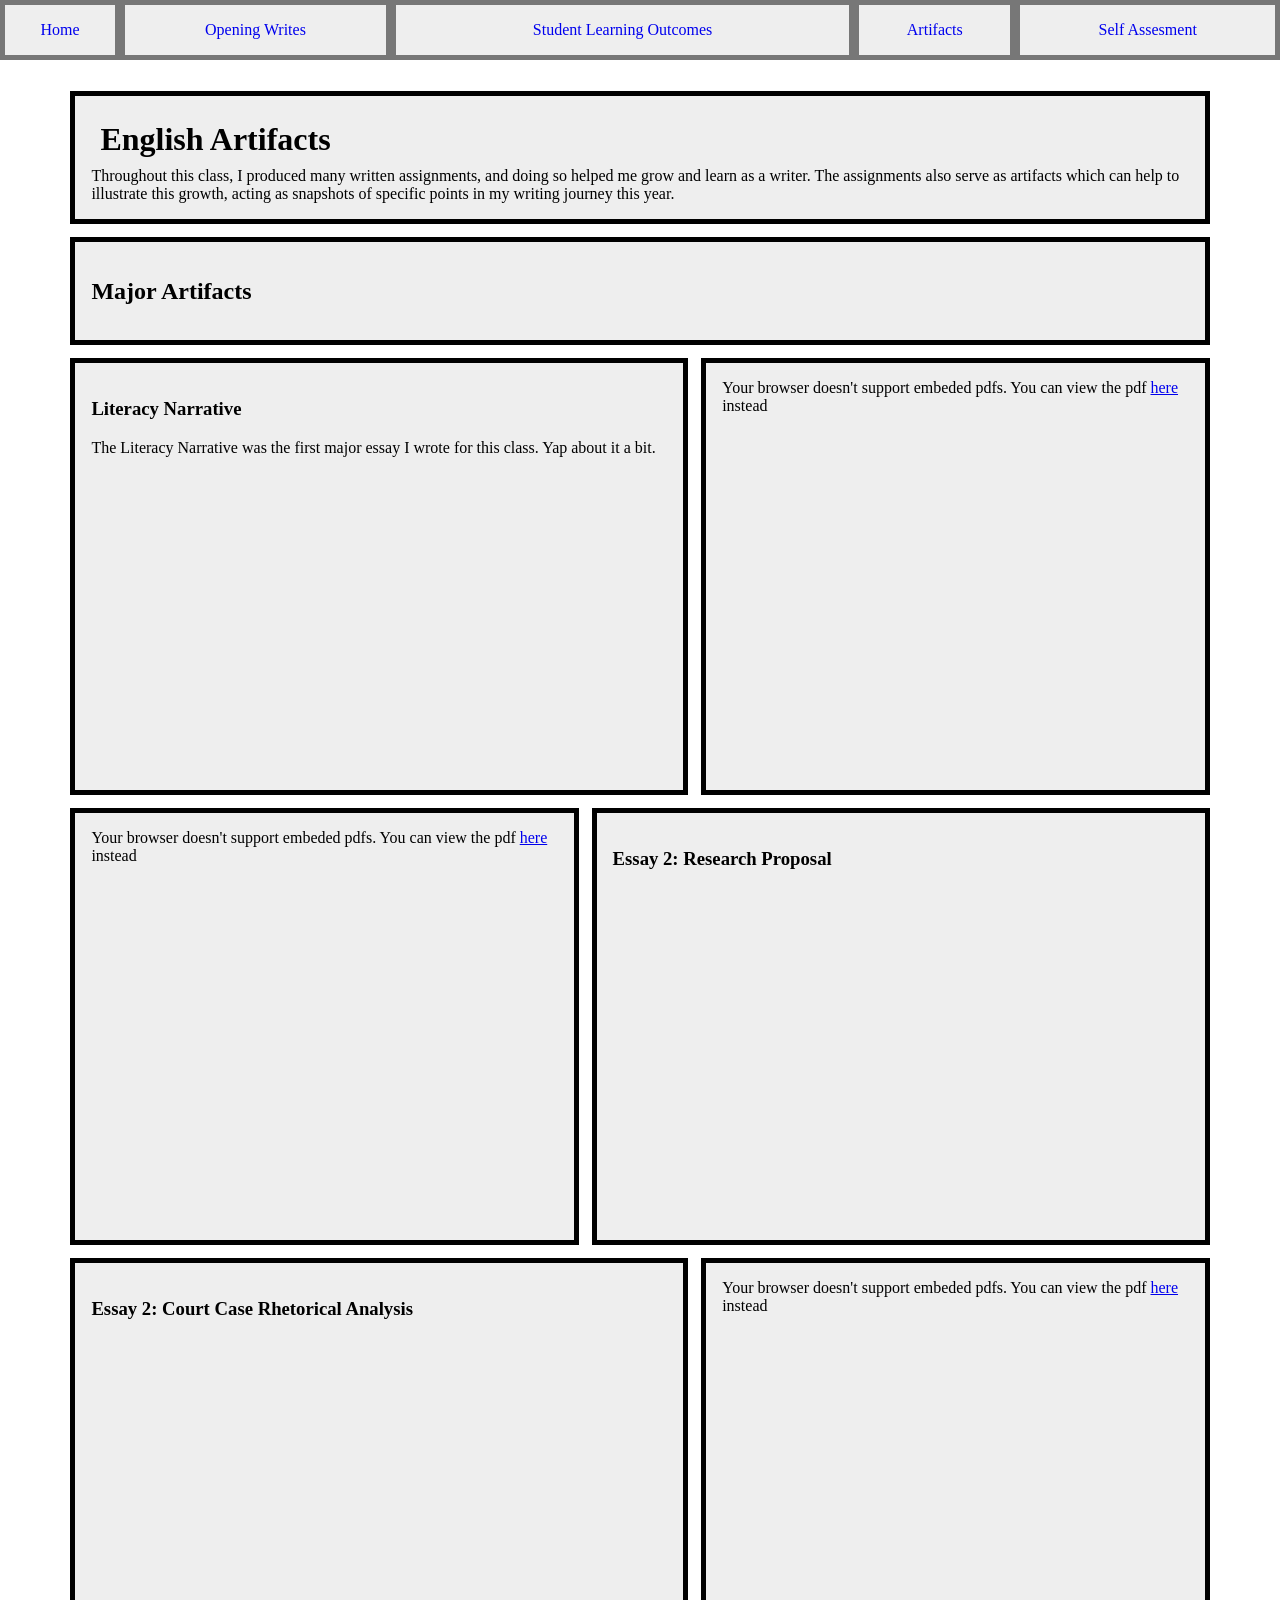
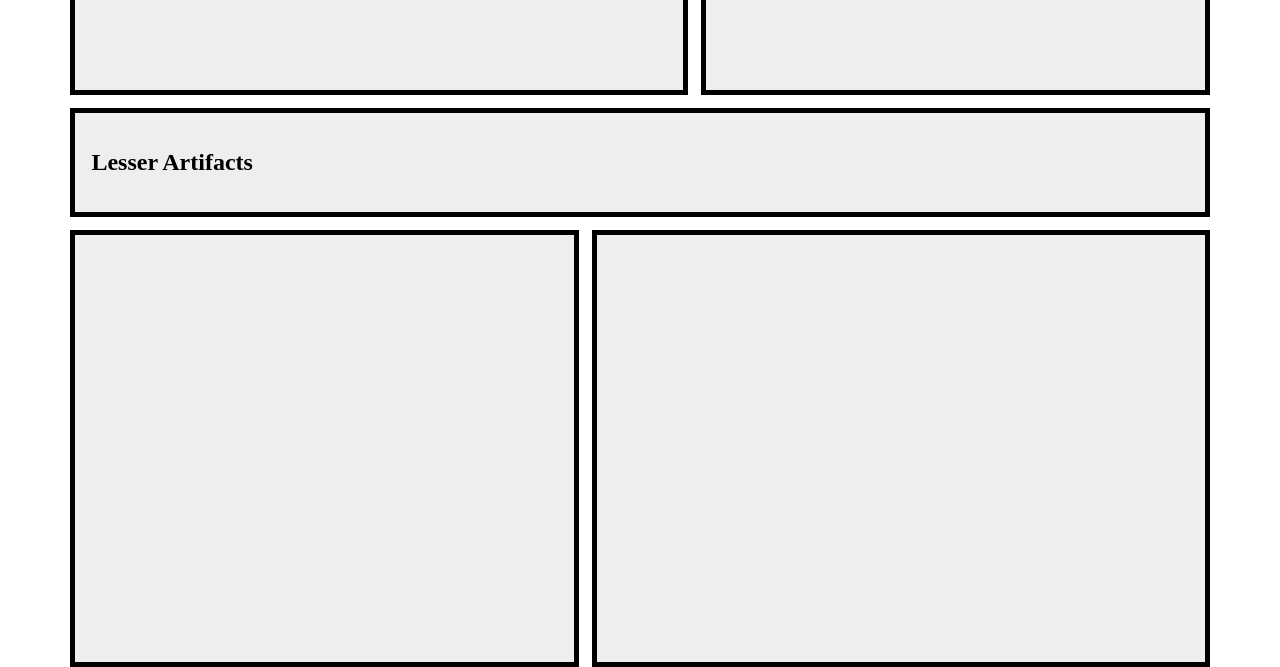
==== engl109H-portfolio/artifacts.html @ 44f605c0 "a bunch of work" ====
<!DOCTYPE html>
<html xmlns="http://www.w3.org/1999/xhtml" xml:lang="en" lang="en">
  <head>
    <title>Portfolio</title>
    <link href="./main.css" rel="stylesheet"/>
    <style>
      .artifact {
          min-height: 50vh;
          
      }
    </style>
  </head>
  <body>
    <div class="header">
      <a href="index.html">Home</a>
      <a href="ow.html">Opening Writes</a>
      <a href="slo.html">Student Learning Outcomes</a>
      <a href="artifacts.html">Artifacts</a>
      <a href="assesment.html">Self Assesment</a>
    </div>
    <!-- <div class="outerbox"> -->
      <div class="container">
        <div class="row inner">
          <h1>English Artifacts</h1>
          Throughout this class, I produced many written assignments, and doing so helped me grow and learn as a writer. The assignments also serve as artifacts which can help to illustrate this growth, acting as snapshots of specific points in my writing journey this year.
        </div>
        <div class="row inner">
          <h2>Major Artifacts</h2>
        </div>
        <div class="row artifact" id="literacy-narrative">
          <div class="column inner yap">
            <h3>Literacy Narrative</h3>
            The Literacy Narrative was the first major essay I wrote for this class. Yap about it a bit.
          </div>
          <div class="column inner proof">
            <object data="docs/literacy-narrative.pdf" type="application/pdf">Your browser doesn't support embeded pdfs. You can view the pdf <a href="docs/essay-2.pdf">here</a> instead</object>
          </div>
        </div>
        <div class="row artifact" id="research-proposal">
          <div class="column inner proof">
            <object data="docs/research-proposal.pdf" type="application/pdf">Your browser doesn't support embeded pdfs. You can view the pdf <a href="docs/research-proposal.pdf">here</a> instead</object>
          </div>
          <div class="column inner yap">
            <h3>Essay 2: Research Proposal</h3>
          </div>
        </div>
        <div class="row artifact" id="essay-2">
          <div class="column inner yap">
            <h3>Essay 2: Court Case Rhetorical Analysis</h3>
          </div>
          <div class="column inner proof">
            <object data="docs/essay-2.pdf" type="application/pdf">Your browser doesn't support embeded pdfs. You can view the pdf <a href="docs/essay-2.pdf">here</a> instead</object>
          </div>
        </div>
        <div class="row inner">
          <h2>Lesser Artifacts</h2>
        </div>
        <div class="row artifact" id="final-portfolio">
          <div class="column inner proof"></div>
          <div class="column inner yap"></div>
        </div>
      </div>
      <!-- </div> -->
  </body>
</html>
---- engl109H-portfolio/main.css ----
body {
    margin: 0;
    min-height: 100vh;
}
.header a {
    display: table-cell;
    background: #eee;
    padding-top: 1em;
    padding-bottom: 1em;
    text-align: center;
    border: 5px solid #777;
    text-decoration: none;

}
.header {
    background: #777;
    display: table;
    width: 100%;
    height: 3em;
    margin-bottom: 2vh;

}
.header-box {
    display: table-cell;
    background: #eee;
    padding-top: 1em;
    padding-bottom: 1em;
    text-align: center;
    border: 5px solid #777;
}
/* .outerbox {
    display:flex;
    min-height: calc(98vh - 3em);
    align-items: center;

} */
.column {
    display: flex;
    flex-direction: column;
    flex-basis: 100%;
    flex: 1;
}
.row {
  display: flex;
  flex-direction: row;
  flex-wrap: wrap;
  width: 100%;
}
.map img {
    width: 100%;

}
.container {
    display: flex;
    flex-flow: column wrap;
    min-height: calc(100vh - (2em + 5px + 1lh + 2vh));
    /* padding: 5vw; */
    margin-left: 5vw;
    margin-right: 5vw;
    align-items: center;
    justify-content: center;
}

.inner {
    min-width: 25%;
    background: #eee;
    border: 5px solid black;
    margin: 1vw 0.5vw 0;
    padding: 1em;
}

.yap {
    text-align: justify;
    min-width: 50%;
}

.proof { /* class for the artifact section of an slo */

}

.proof object {
    height: 100%;
}

.footer {
    justify-content: space-between

}

.footer .column {
    text-align: center;
}
.footer a {
    text-decoration: none;

}

.container {
    flex-direction: row;
}

h1 {
    margin: 1vh;

}

.inner {
}
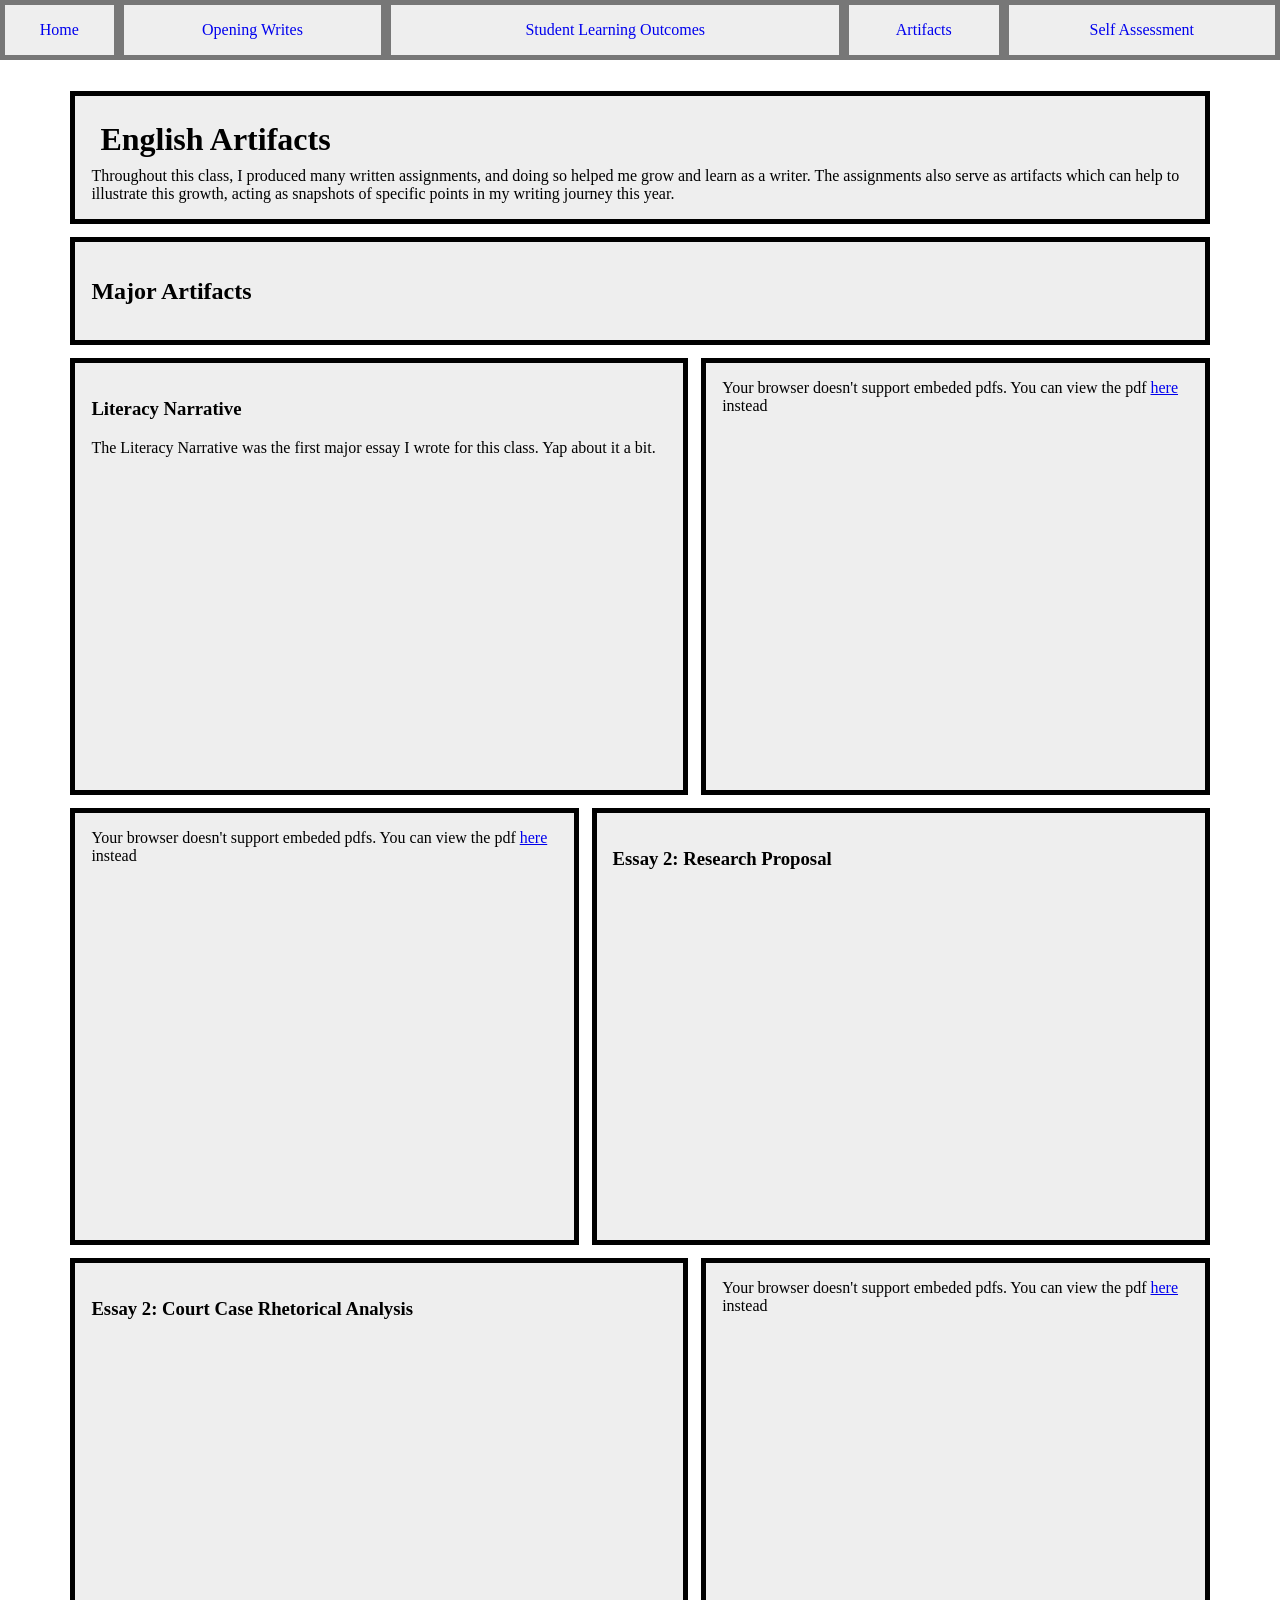
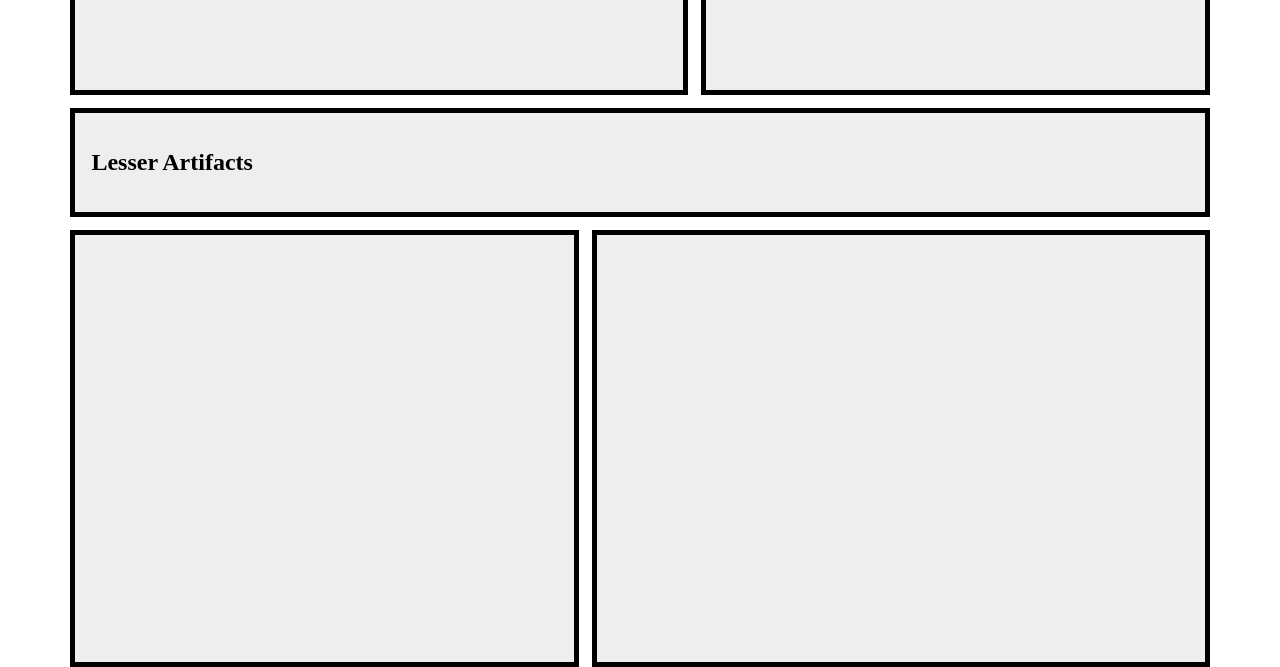
==== commit 554cb308: "fix stuff & add stuff" ====
--- a/engl109H-portfolio/artifacts.html
+++ b/engl109H-portfolio/artifacts.html
@@ -16,7 +16,7 @@
       <a href="ow.html">Opening Writes</a>
       <a href="slo.html">Student Learning Outcomes</a>
       <a href="artifacts.html">Artifacts</a>
-      <a href="assesment.html">Self Assesment</a>
+      <a href="assesment.html">Self Assessment</a>
     </div>
     <!-- <div class="outerbox"> -->
       <div class="container">
--- a/engl109H-portfolio/main.css
+++ b/engl109H-portfolio/main.css
@@ -70,8 +70,17 @@
 }
 
 .yap {
+    align-content: center;
     text-align: justify;
     min-width: 50%;
+}
+
+figure {
+    text-align: center;
+}
+figure img {
+    width: 90%;
+
 }
 
 .proof { /* class for the artifact section of an slo */
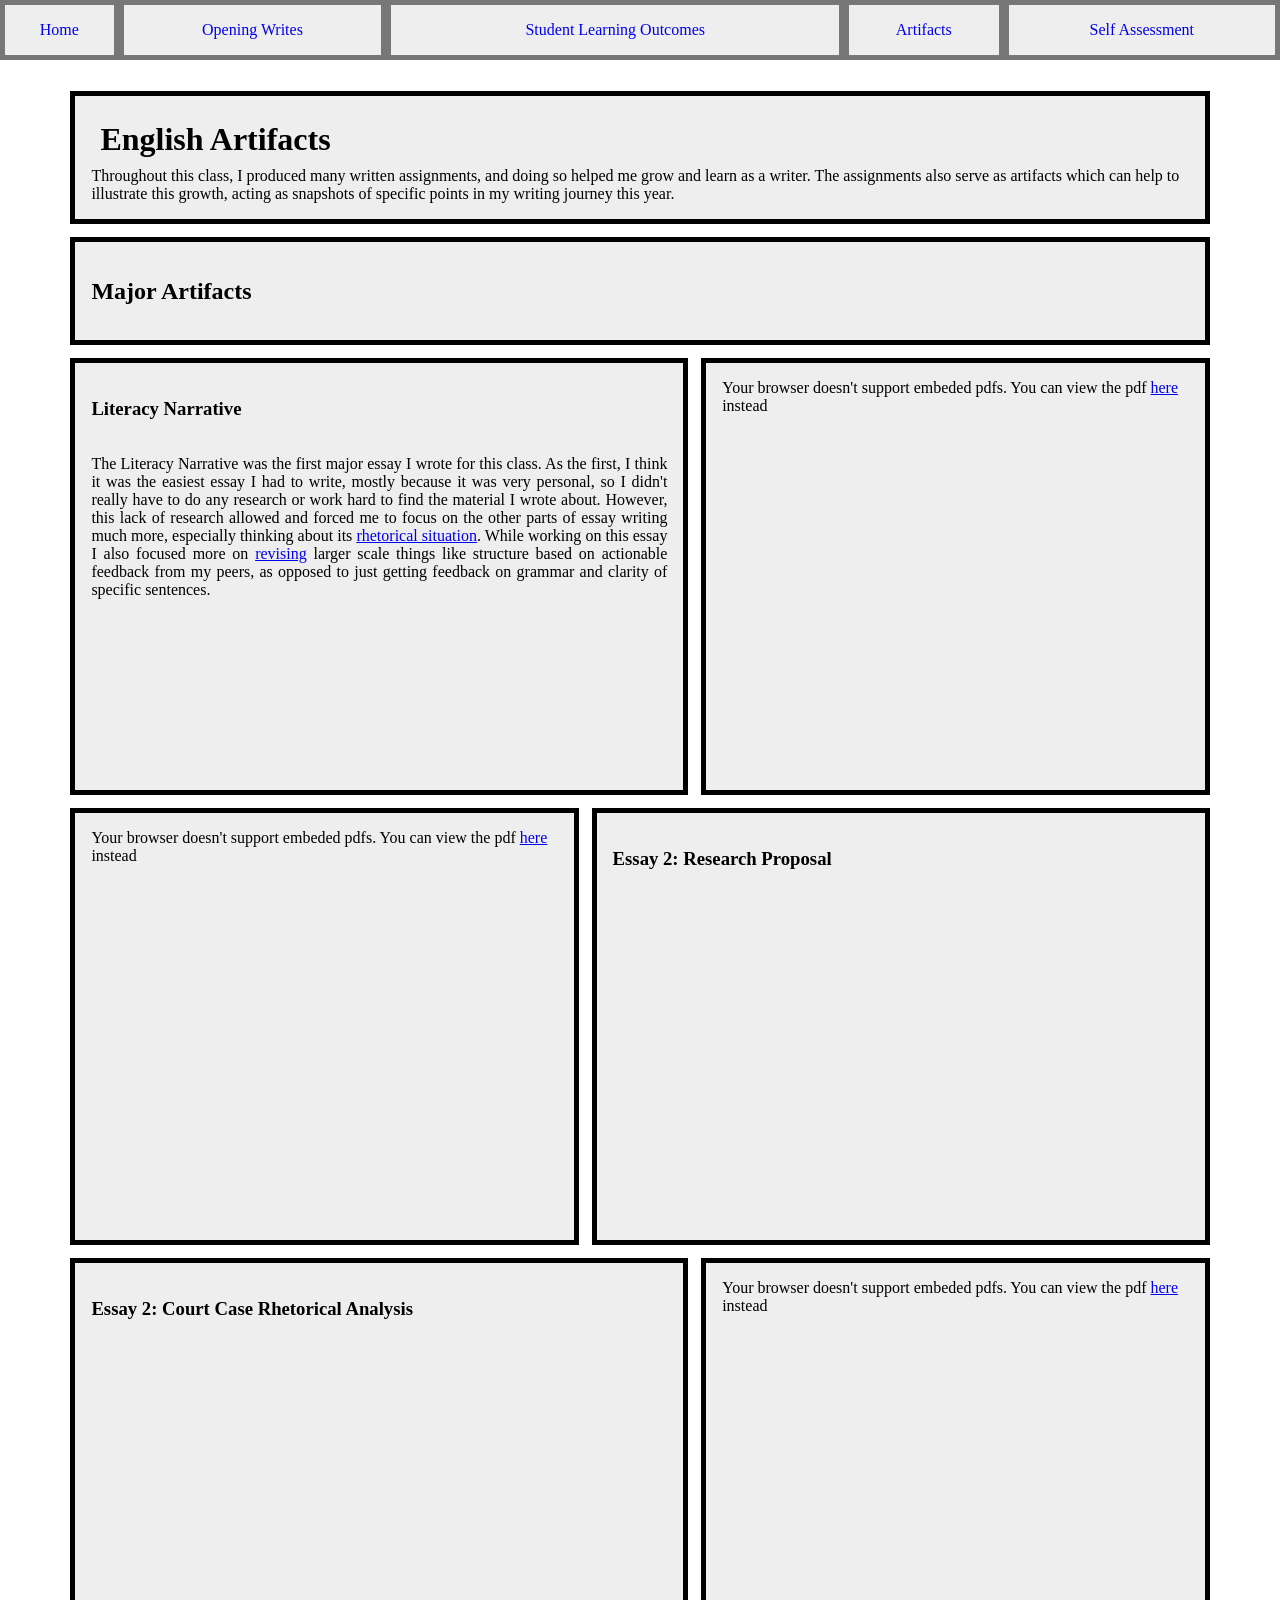
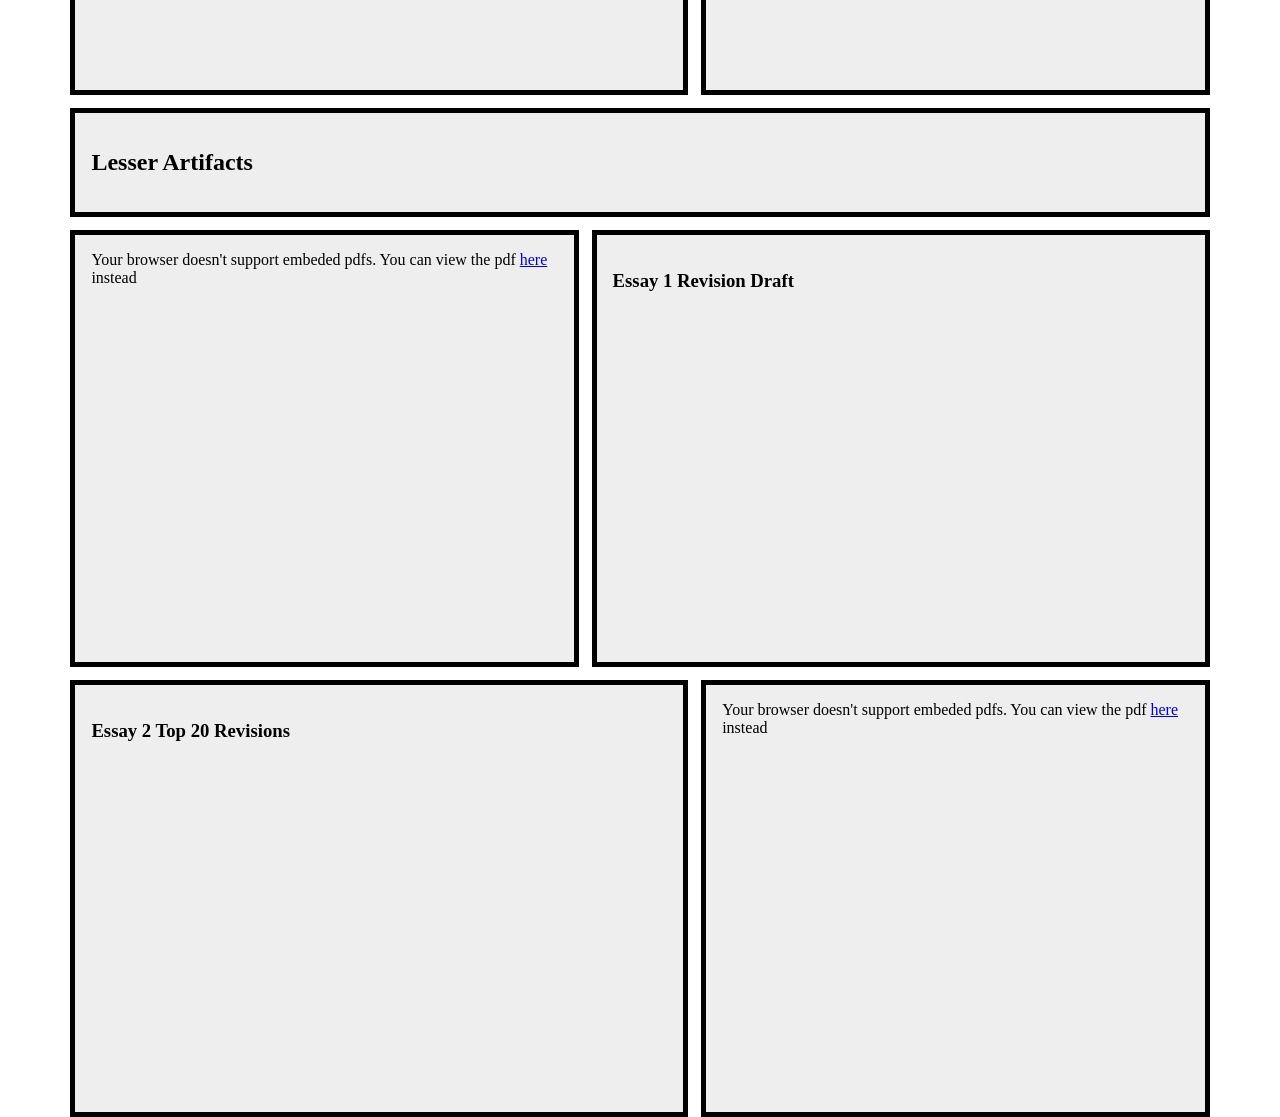
==== commit 74ef3ea5: "add artifact stuff + fix" ====
--- a/engl109H-portfolio/artifacts.html
+++ b/engl109H-portfolio/artifacts.html
@@ -30,7 +30,9 @@
         <div class="row artifact" id="literacy-narrative">
           <div class="column inner yap">
             <h3>Literacy Narrative</h3>
-            The Literacy Narrative was the first major essay I wrote for this class. Yap about it a bit.
+            <p>
+              The Literacy Narrative was the first major essay I wrote for this class. As the first, I think it was the easiest essay I had to write, mostly because it was very personal, so I didn't really have to do any research or work hard to find the material I wrote about. However, this lack of research allowed and forced me to focus on the other parts of essay writing much more, especially thinking about its <a href="slo1.html">rhetorical situation</a>. While working on this essay I also focused more on <a href="slo4.html">revising</a> larger scale things like structure based on actionable feedback from my peers, as opposed to just getting feedback on grammar and clarity of specific sentences.
+            </p>
           </div>
           <div class="column inner proof">
             <object data="docs/literacy-narrative.pdf" type="application/pdf">Your browser doesn't support embeded pdfs. You can view the pdf <a href="docs/essay-2.pdf">here</a> instead</object>
@@ -55,9 +57,21 @@
         <div class="row inner">
           <h2>Lesser Artifacts</h2>
         </div>
-        <div class="row artifact" id="final-portfolio">
-          <div class="column inner proof"></div>
-          <div class="column inner yap"></div>
+        <div class="row artifact" id="essay-1-revision">
+          <div class="column inner proof">
+            <object data="docs/essay-1-messy-draft.pdf" type="application/pdf">Your browser doesn't support embeded pdfs. You can view the pdf <a href="docs/essay-1-messy-draft.pdf">here</a> instead</object>
+          </div>
+          <div class="column inner yap">
+            <h3>Essay 1 Revision Draft</h3>
+          </div>
+        </div>
+        <div class="row artifact" id="essay-2-revision">
+          <div class="column inner yap">
+            <h3>Essay 2 Top 20 Revisions</h3>
+          </div>
+          <div class="column inner proof">
+            <object data="docs/essay-2-top-20.pdf" type="application/pdf">Your browser doesn't support embeded pdfs. You can view the pdf <a href="docs/essay-2-top-20.pdf">here</a> instead</object>
+          </div>
         </div>
       </div>
       <!-- </div> -->
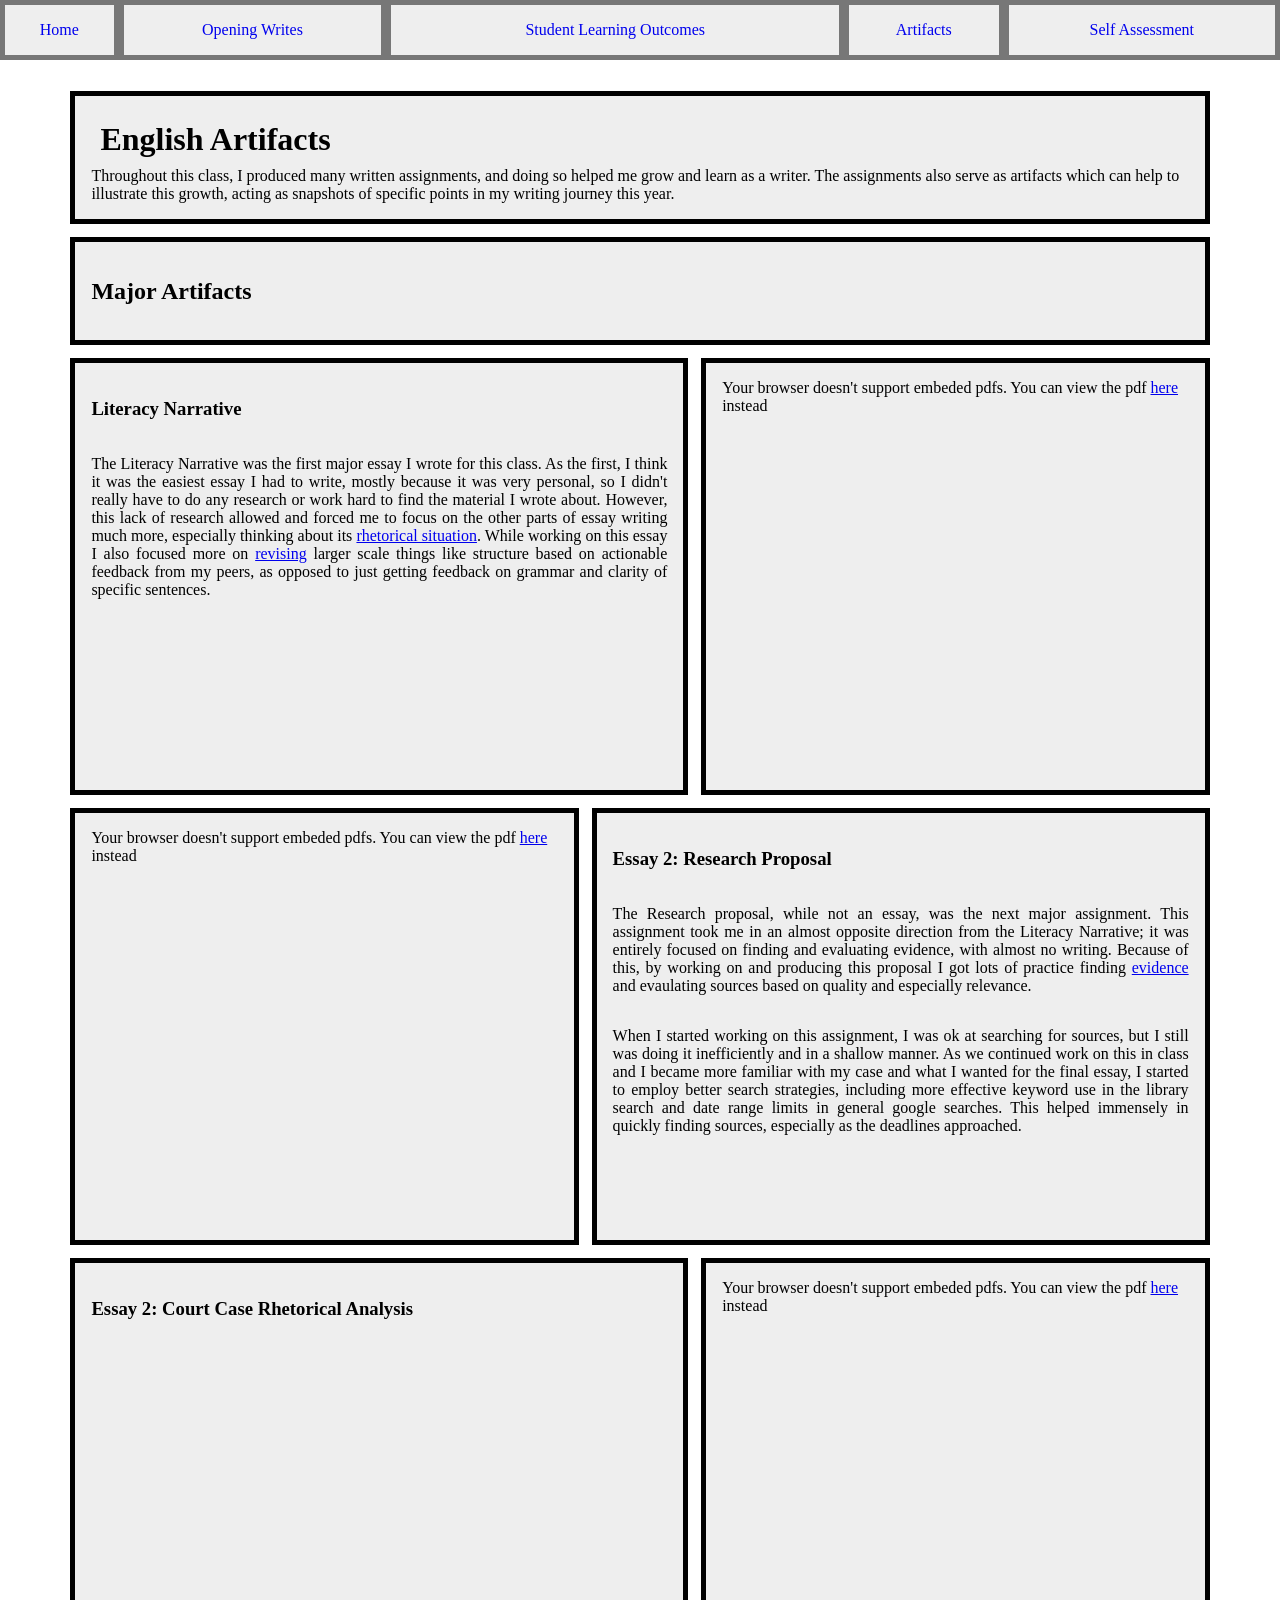
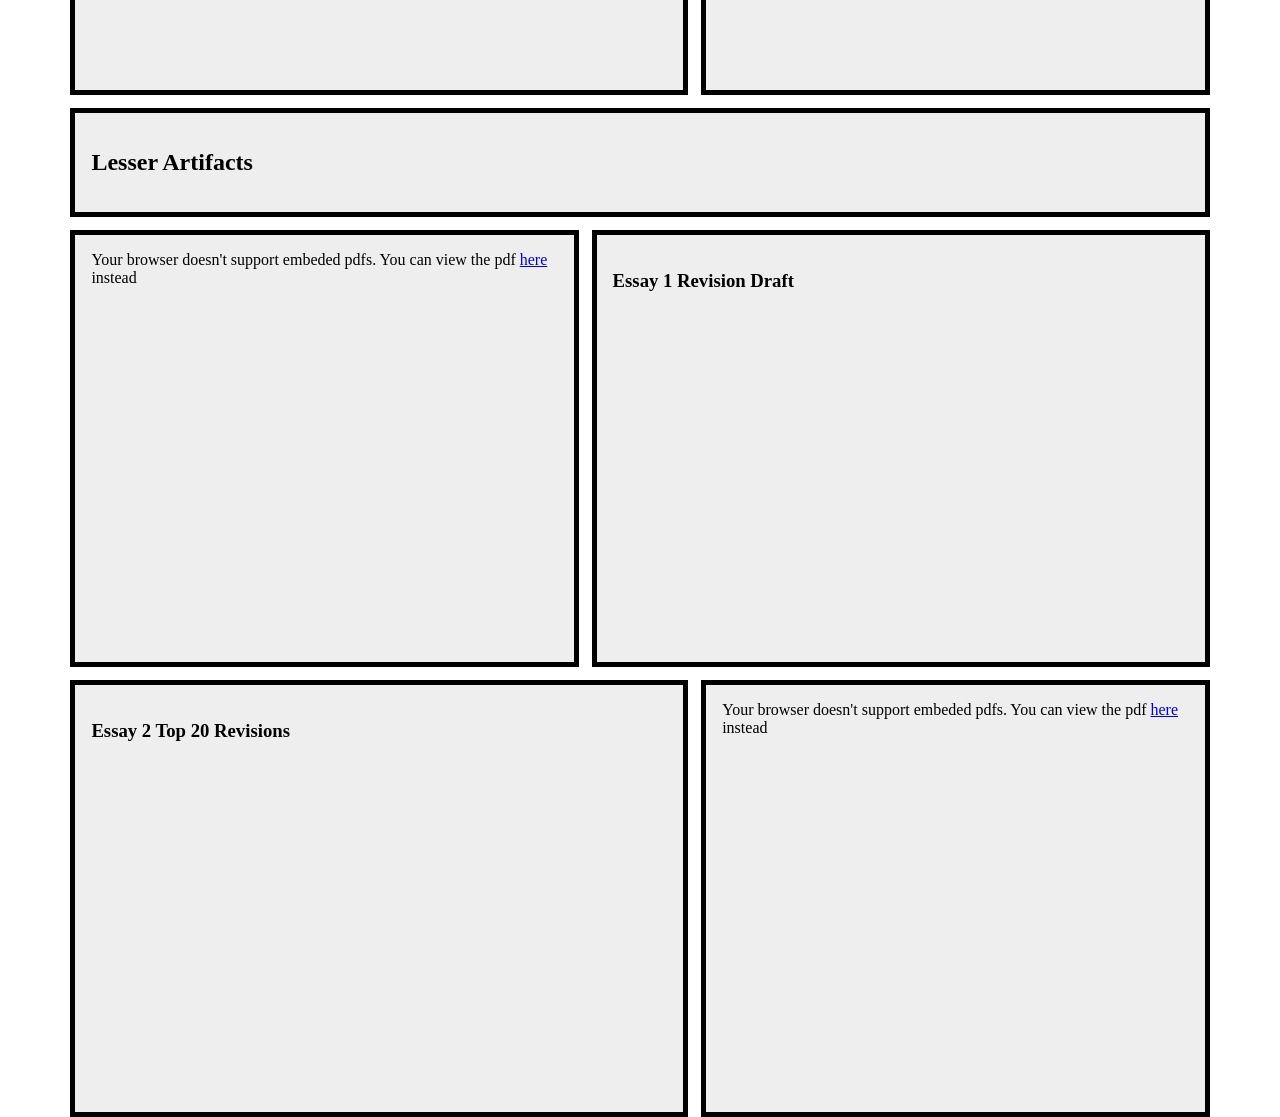
==== commit 053f00eb: "added research proposal artifact" ====
--- a/engl109H-portfolio/artifacts.html
+++ b/engl109H-portfolio/artifacts.html
@@ -44,6 +44,11 @@
           </div>
           <div class="column inner yap">
             <h3>Essay 2: Research Proposal</h3>
+            <p>
+            The Research proposal, while not an essay, was the next major assignment. This assignment took me in an almost opposite direction from the Literacy Narrative; it was entirely focused on finding and evaluating evidence, with almost no writing. Because of this, by working on and producing this proposal I got lots of practice finding <a href="slo2.html">evidence</a> and evaulating sources based on quality and especially relevance.
+            </p>
+            <p>When I started working on this assignment, I was ok at searching for sources, but I still was doing it inefficiently and in a shallow manner. As we continued work on this in class and I became more familiar with my case and what I wanted for the final essay, I started to employ better search strategies, including more effective keyword use in the library search and date range limits in general google searches. This helped immensely in quickly finding sources, especially as the deadlines approached.</p>
+
           </div>
         </div>
         <div class="row artifact" id="essay-2">
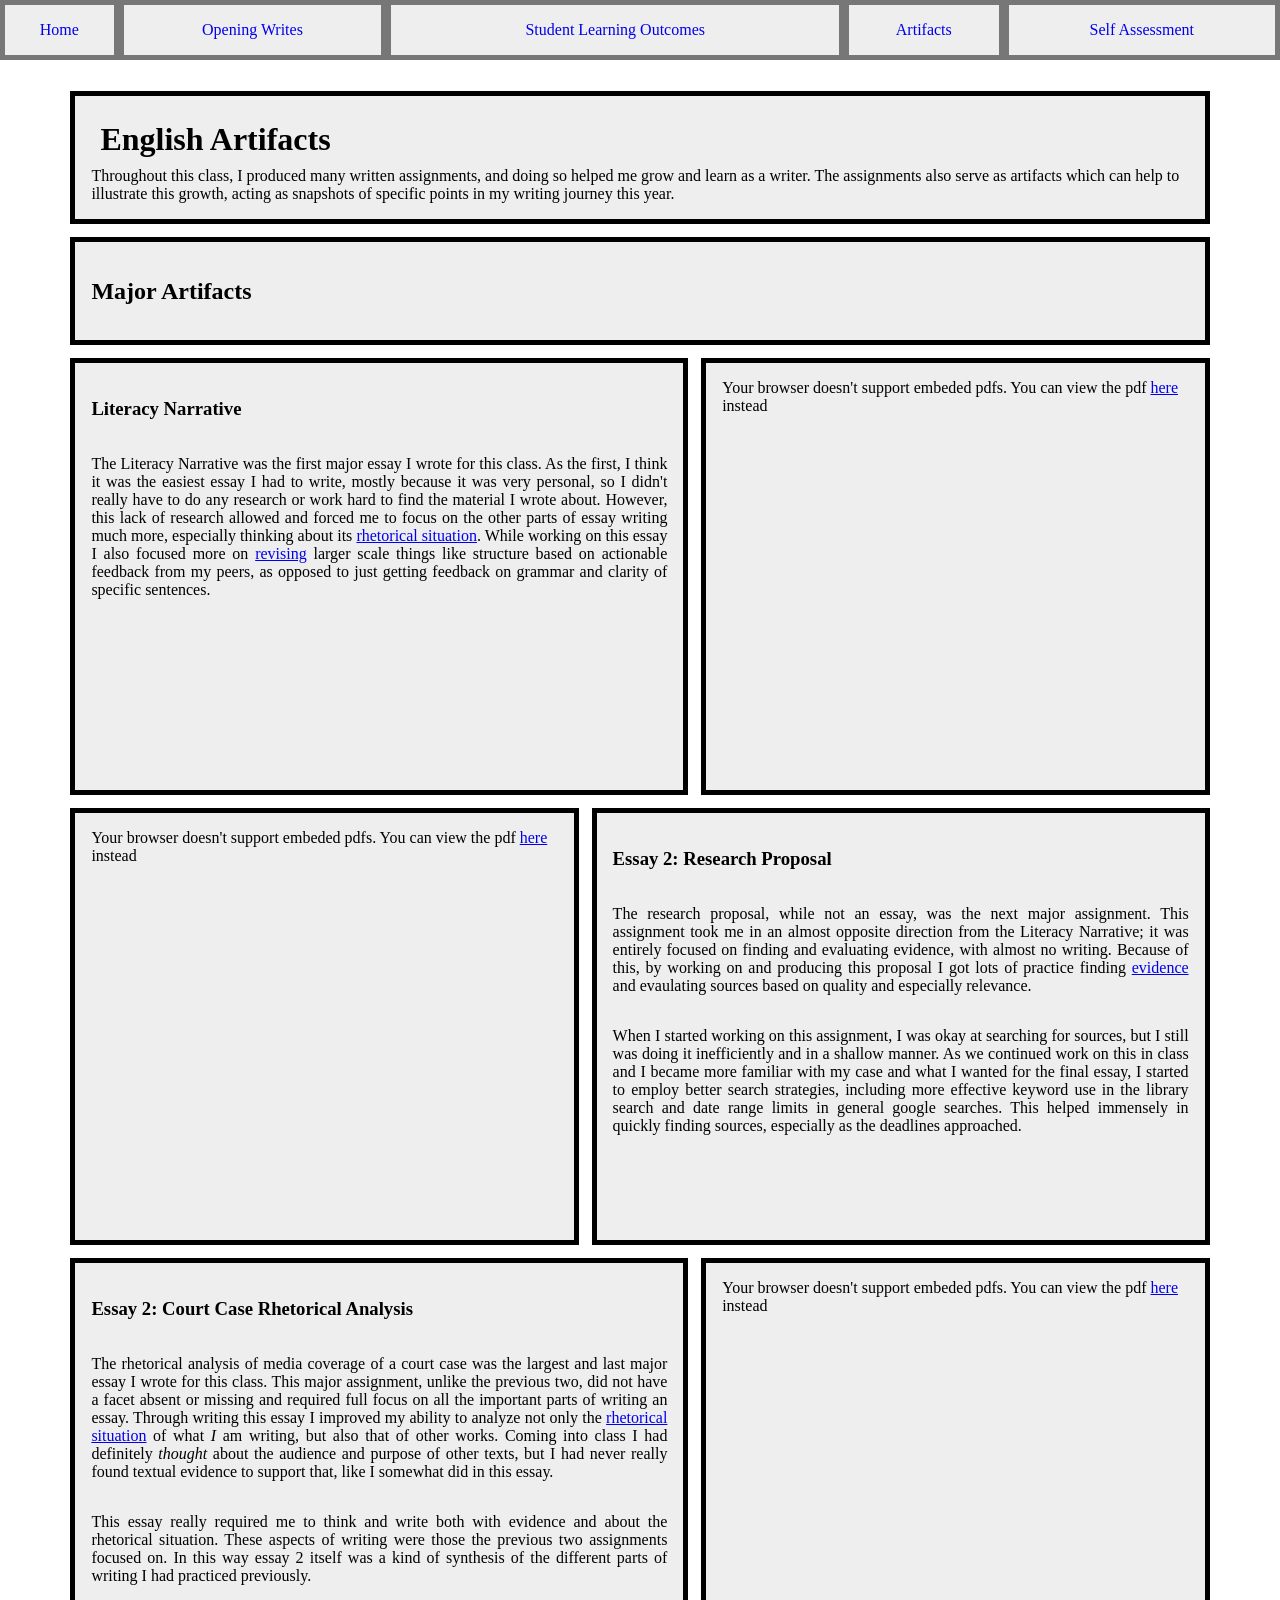
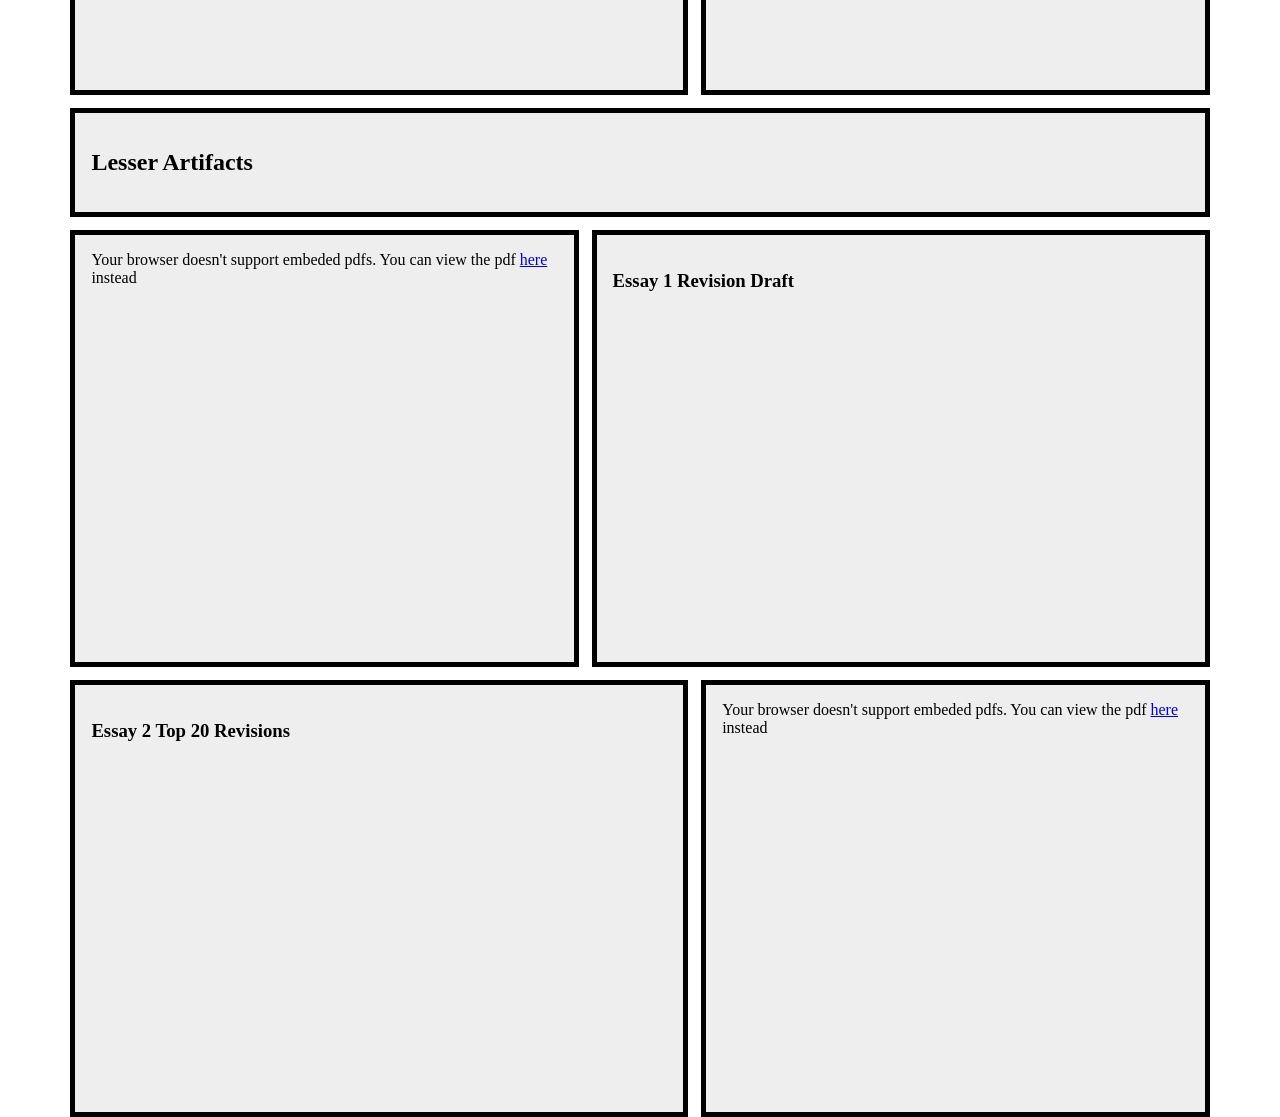
==== commit b8374a55: "add essay 2 & fix research proposal + add links" ====
--- a/engl109H-portfolio/artifacts.html
+++ b/engl109H-portfolio/artifacts.html
@@ -45,15 +45,22 @@
           <div class="column inner yap">
             <h3>Essay 2: Research Proposal</h3>
             <p>
-            The Research proposal, while not an essay, was the next major assignment. This assignment took me in an almost opposite direction from the Literacy Narrative; it was entirely focused on finding and evaluating evidence, with almost no writing. Because of this, by working on and producing this proposal I got lots of practice finding <a href="slo2.html">evidence</a> and evaulating sources based on quality and especially relevance.
+            The research proposal, while not an essay, was the next major assignment. This assignment took me in an almost opposite direction from the Literacy Narrative; it was entirely focused on finding and evaluating evidence, with almost no writing. Because of this, by working on and producing this proposal I got lots of practice finding <a href="slo2.html">evidence</a> and evaulating sources based on quality and especially relevance.
             </p>
-            <p>When I started working on this assignment, I was ok at searching for sources, but I still was doing it inefficiently and in a shallow manner. As we continued work on this in class and I became more familiar with my case and what I wanted for the final essay, I started to employ better search strategies, including more effective keyword use in the library search and date range limits in general google searches. This helped immensely in quickly finding sources, especially as the deadlines approached.</p>
-
+            <p>
+              When I started working on this assignment, I was okay at searching for sources, but I still was doing it inefficiently and in a shallow manner. As we continued work on this in class and I became more familiar with my case and what I wanted for the final essay, I started to employ better search strategies, including more effective keyword use in the library search and date range limits in general google searches. This helped immensely in quickly finding sources, especially as the deadlines approached.
+            </p>
           </div>
         </div>
         <div class="row artifact" id="essay-2">
           <div class="column inner yap">
             <h3>Essay 2: Court Case Rhetorical Analysis</h3>
+            <p>
+              The rhetorical analysis of media coverage of a court case was the largest and last major essay I wrote for this class. This major assignment, unlike the previous two, did not have a facet absent or missing and required full focus on all the important parts of writing an essay. Through writing this essay I improved my ability to analyze not only the <a href="slo1.html">rhetorical situation</a> of what <i>I</i> am writing, but also that of other works. Coming into class I had definitely <i>thought</i> about the audience and purpose of other texts, but I had never really found textual evidence to support that, like I somewhat did in this essay.
+              </p>
+            <p>
+              This essay really required me to think and write both with evidence and about the rhetorical situation. These aspects of writing were those the previous two assignments focused on. In this way essay 2 itself was a kind of synthesis of the different parts of writing I had practiced previously.
+            </p>
           </div>
           <div class="column inner proof">
             <object data="docs/essay-2.pdf" type="application/pdf">Your browser doesn't support embeded pdfs. You can view the pdf <a href="docs/essay-2.pdf">here</a> instead</object>
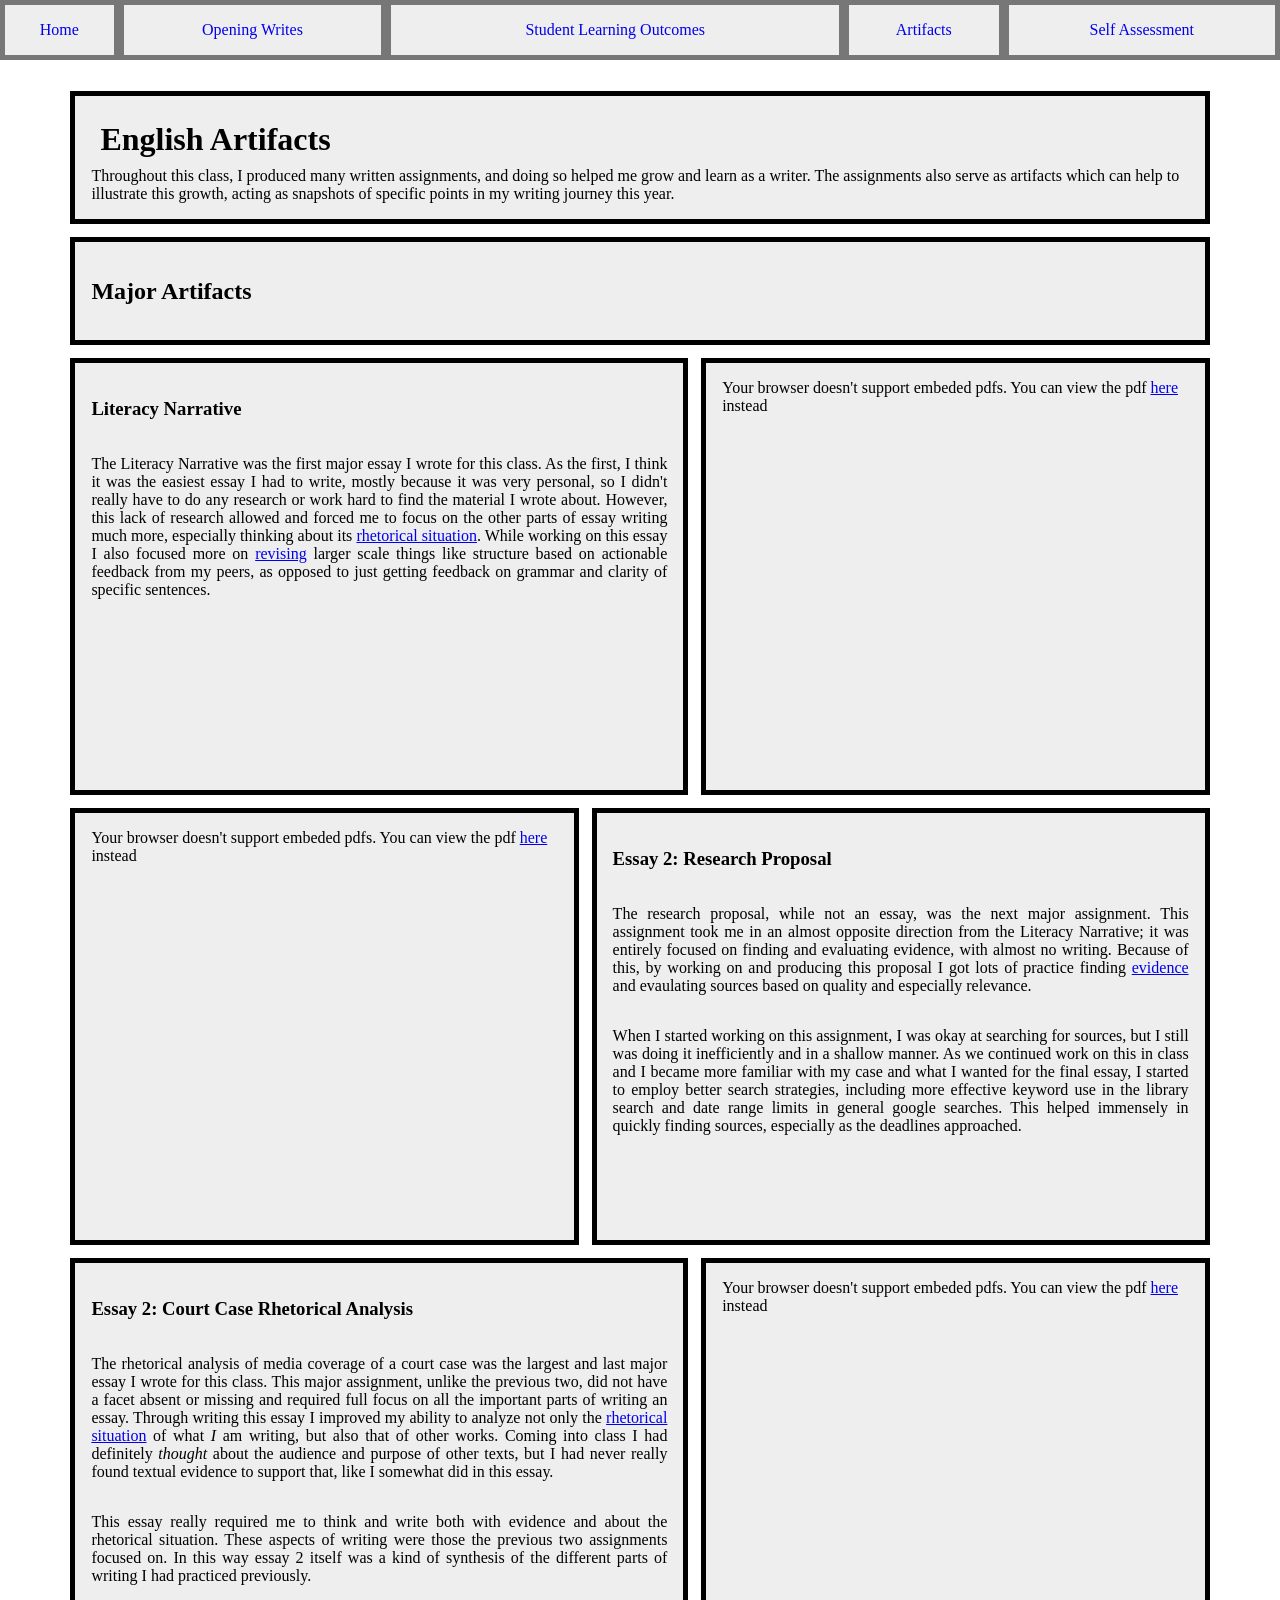
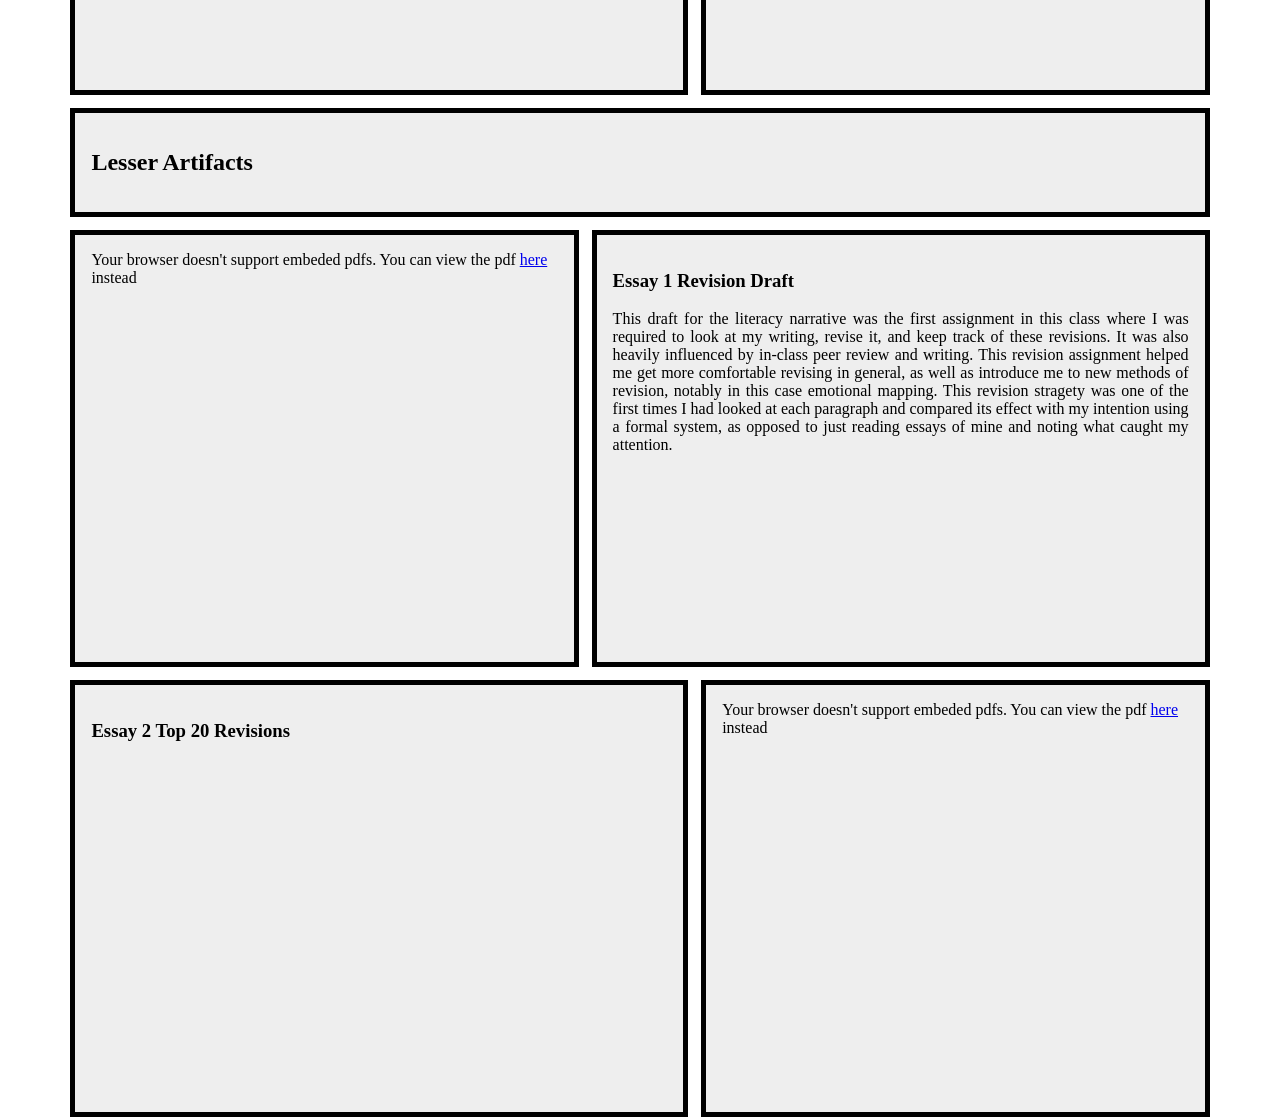
==== commit 40ef926a: "essay 1 revision add" ====
--- a/engl109H-portfolio/artifacts.html
+++ b/engl109H-portfolio/artifacts.html
@@ -75,11 +75,13 @@
           </div>
           <div class="column inner yap">
             <h3>Essay 1 Revision Draft</h3>
+            This draft for the literacy narrative was the first assignment in this class where I was required to look at my writing, revise it, and keep track of these revisions. It was also heavily influenced by in-class peer review and writing. This revision assignment helped me get more comfortable revising in general, as well as introduce me to new methods of revision, notably in this case emotional mapping. This revision stragety was one of the first times I had looked at each paragraph and compared its effect with my intention using a formal system, as opposed to just reading essays of mine and noting what caught my attention.
           </div>
         </div>
         <div class="row artifact" id="essay-2-revision">
           <div class="column inner yap">
             <h3>Essay 2 Top 20 Revisions</h3>
+
           </div>
           <div class="column inner proof">
             <object data="docs/essay-2-top-20.pdf" type="application/pdf">Your browser doesn't support embeded pdfs. You can view the pdf <a href="docs/essay-2-top-20.pdf">here</a> instead</object>
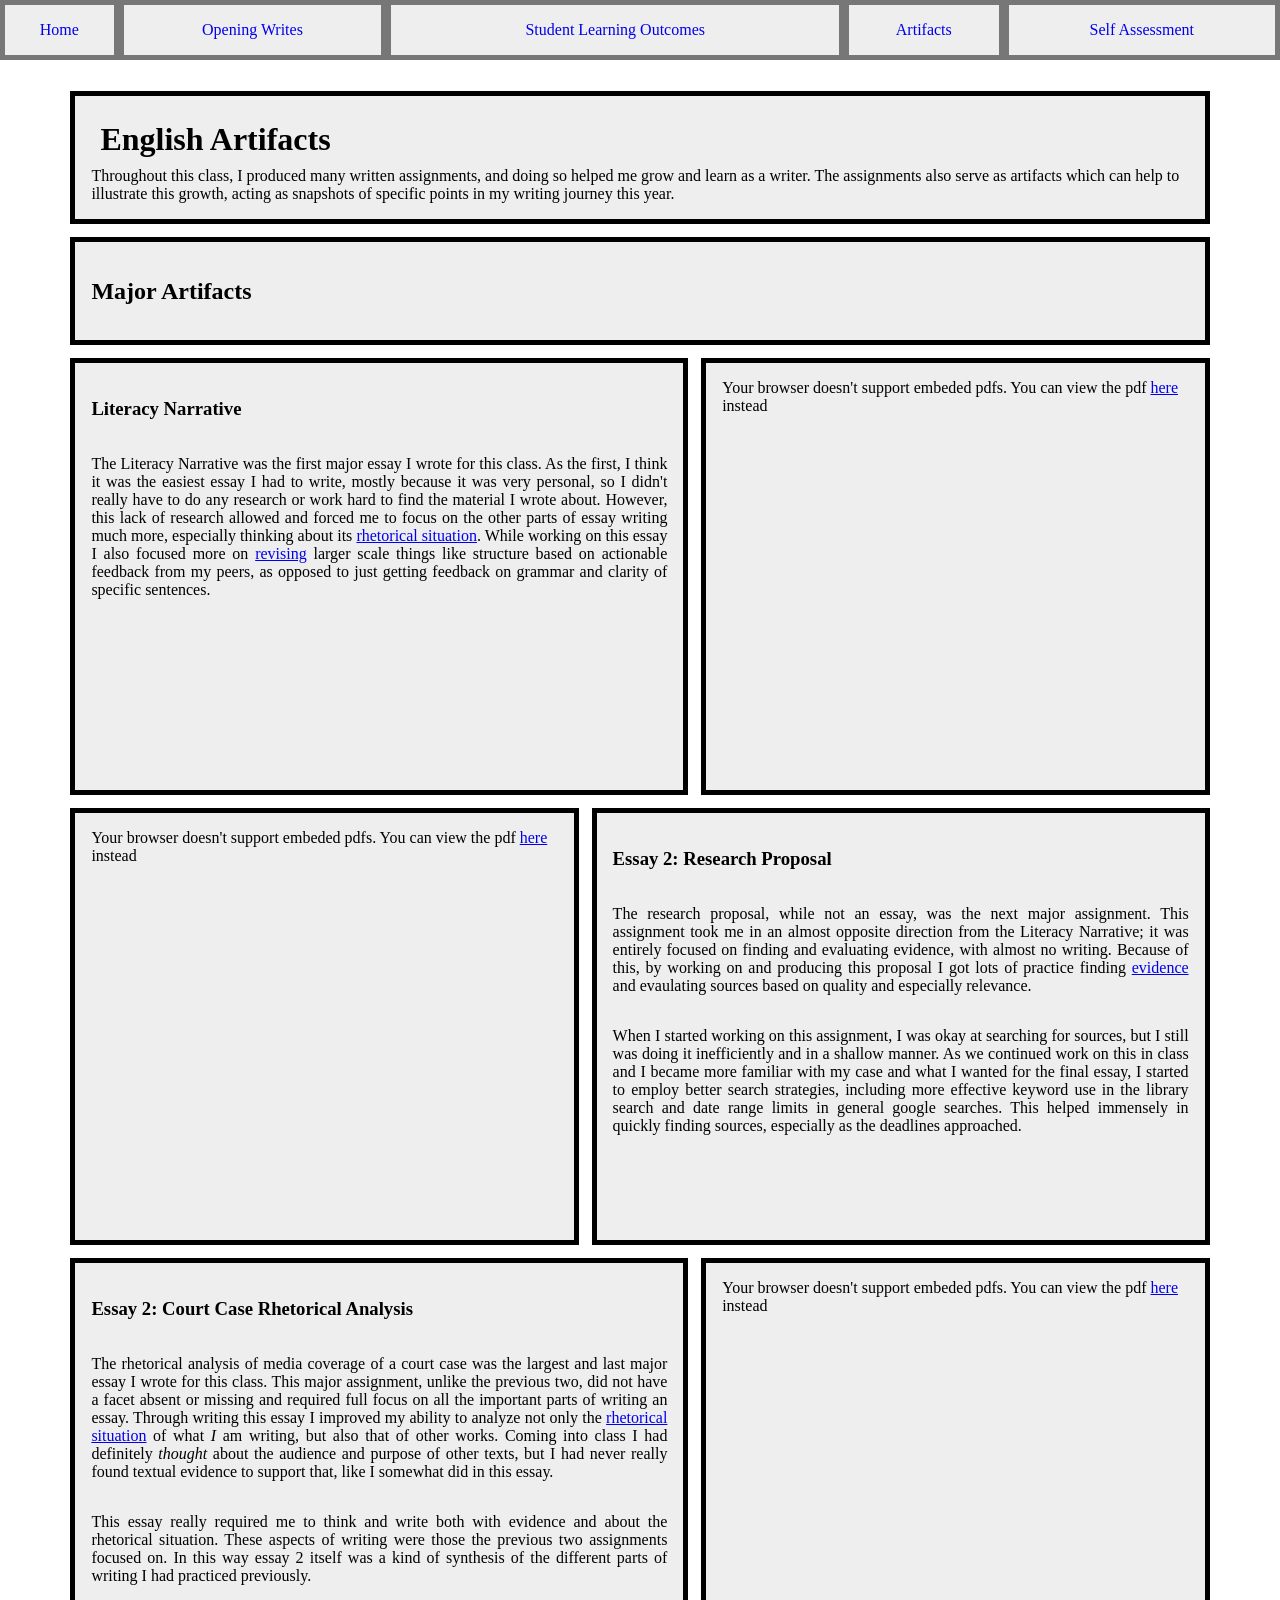
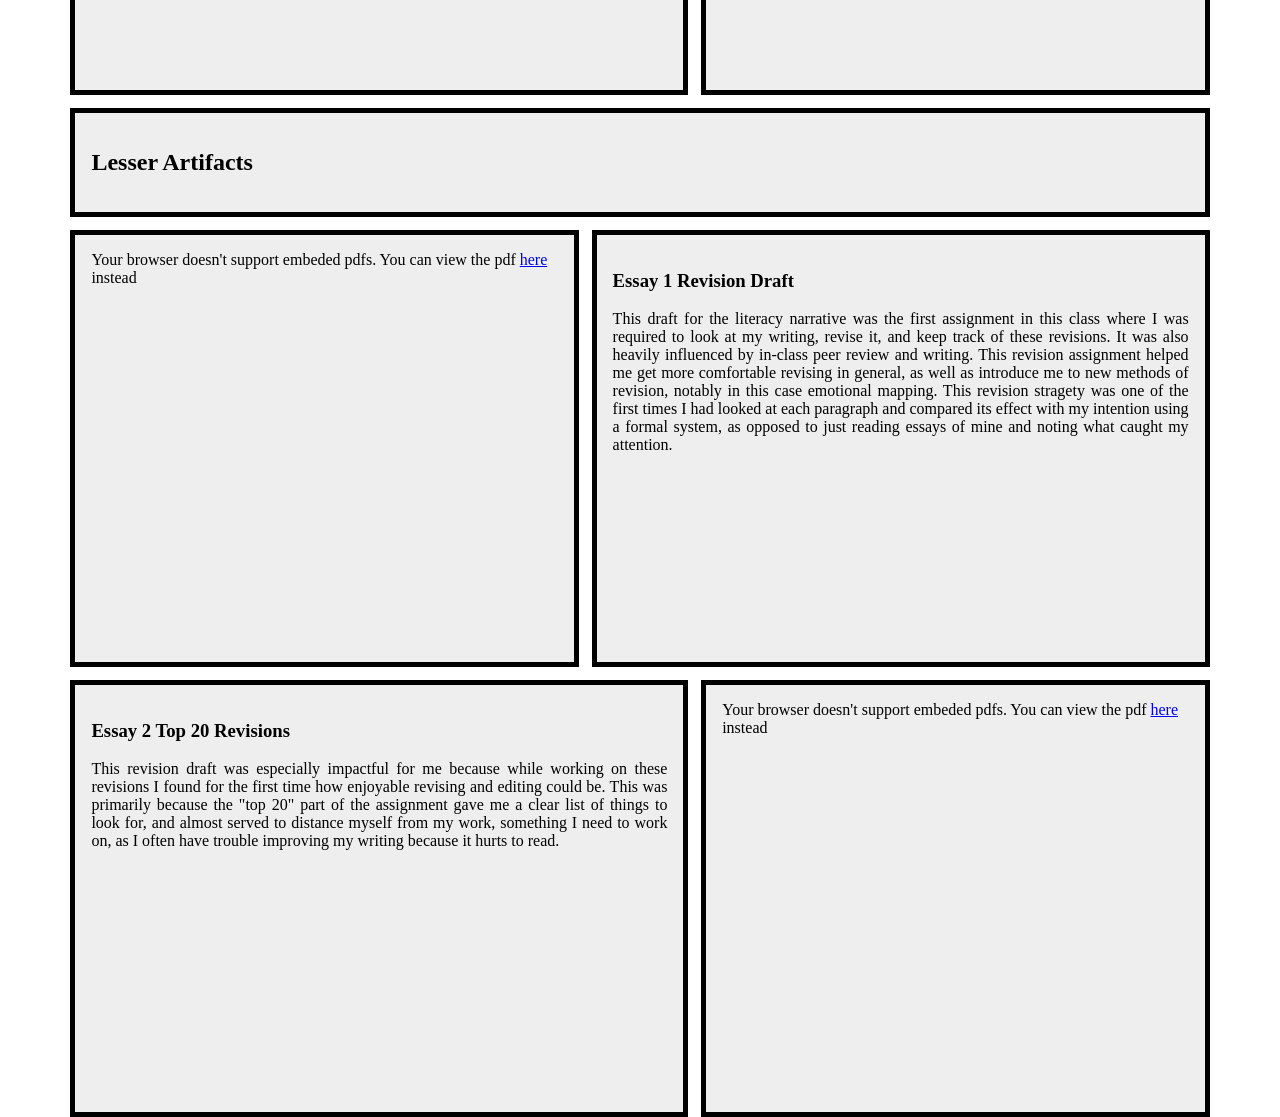
==== commit e30616eb: "top 20 revisions" ====
--- a/engl109H-portfolio/artifacts.html
+++ b/engl109H-portfolio/artifacts.html
@@ -81,7 +81,7 @@
         <div class="row artifact" id="essay-2-revision">
           <div class="column inner yap">
             <h3>Essay 2 Top 20 Revisions</h3>
-
+            This revision draft was especially impactful for me because while working on these revisions I found for the first time how enjoyable revising and editing could be. This was primarily because the "top 20" part of the assignment gave me a clear list of things to look for, and almost served to distance myself from my work, something I need to work on, as I often have trouble improving my writing because it hurts to read.
           </div>
           <div class="column inner proof">
             <object data="docs/essay-2-top-20.pdf" type="application/pdf">Your browser doesn't support embeded pdfs. You can view the pdf <a href="docs/essay-2-top-20.pdf">here</a> instead</object>
